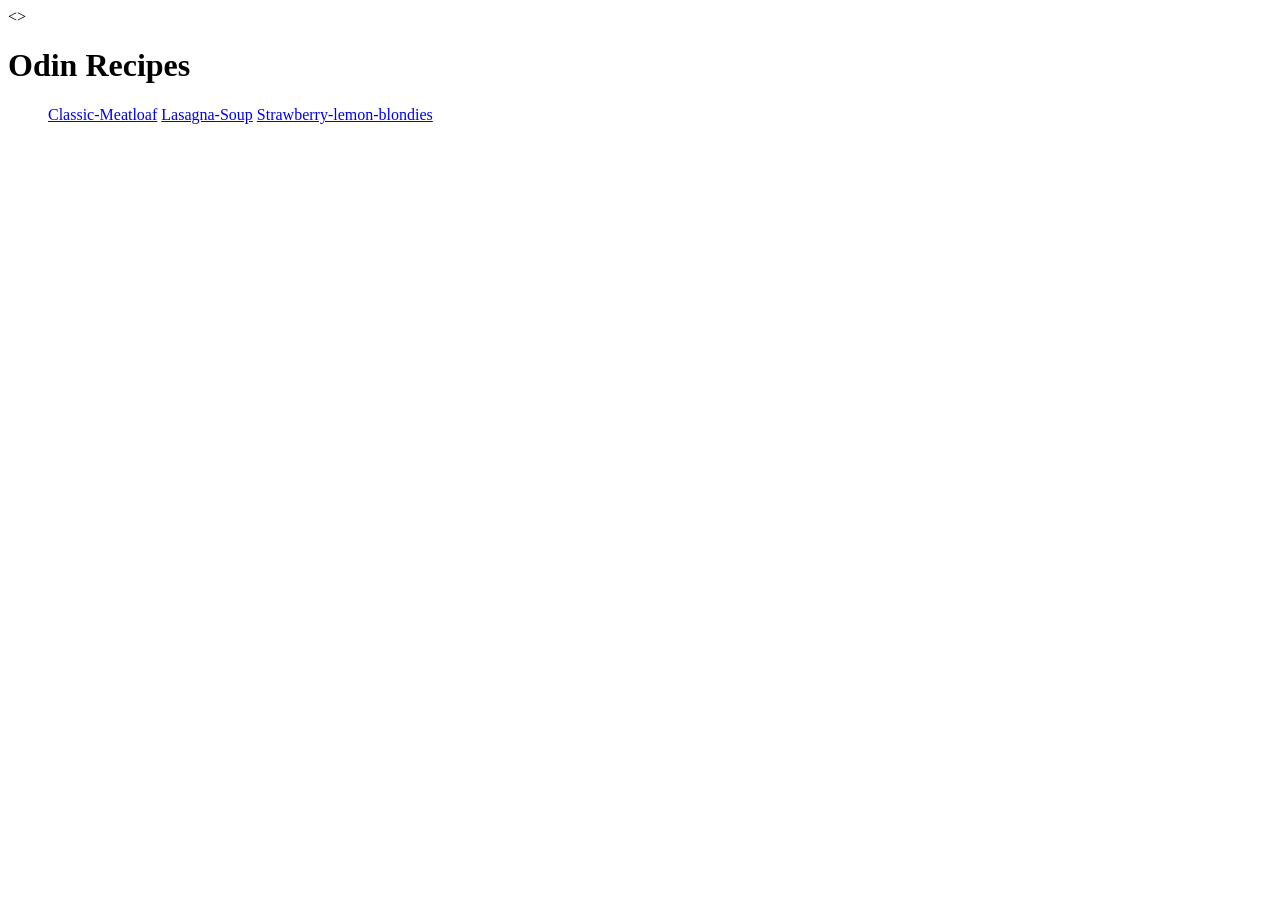
==== index.html @ 0f116e4b "Build simple html-recipes website" ====
<!DOCTYPE html>
<html lang="en">
    <head>
        <meta charset="UTF-8">
        <title>odin-recipes</title>
    </head>

    <>
        <h1>Odin Recipes</h1>
        <ul>
            <a href="./recipes/meatloaf.html">Classic-Meatloaf</a>
            <a href="./recipes/lasagna.html">Lasagna-Soup</a>
            <a href="./recipes/blondies.html">Strawberry-lemon-blondies</a>
        </ul>
    </body>
</html>
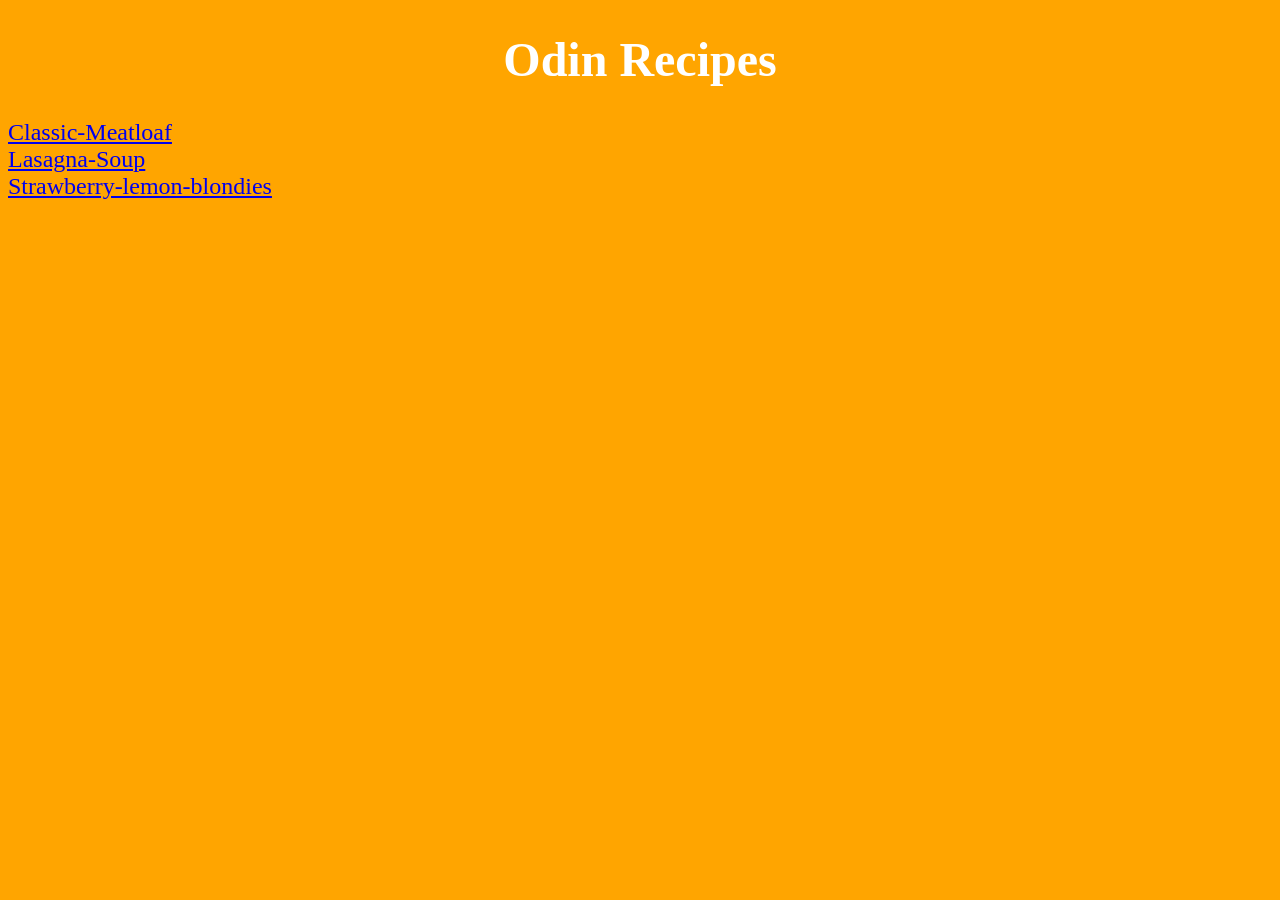
==== commit dc4b49c1: "Style with css" ====
--- a/index.html
+++ b/index.html
@@ -3,14 +3,15 @@
     <head>
         <meta charset="UTF-8">
         <title>odin-recipes</title>
+        <link rel="stylesheet" href="style.css">
     </head>
 
-    <>
+    <body>
         <h1>Odin Recipes</h1>
         <ul>
-            <a href="./recipes/meatloaf.html">Classic-Meatloaf</a>
-            <a href="./recipes/lasagna.html">Lasagna-Soup</a>
-            <a href="./recipes/blondies.html">Strawberry-lemon-blondies</a>
+            <li><a href="./recipes/meatloaf.html">Classic-Meatloaf</a></li>
+            <li><a href="./recipes/lasagna.html">Lasagna-Soup</a></li>
+            <li><a href="./recipes/blondies.html">Strawberry-lemon-blondies</a></li>
         </ul>
     </body>
 </html>
--- a/style.css
+++ b/style.css
@@ -0,0 +1,21 @@
+body {
+    background-color: orange;
+}
+
+h1 {
+    font-size: 48px;
+    color: white;
+    text-align: center;
+}
+
+ul {
+    list-style: none;
+    padding-left: 0;
+    font-size: 24px;
+}
+
+.recipe {
+    color: black;
+    font-family: sans-serif;
+    font-style: italic;
+}
